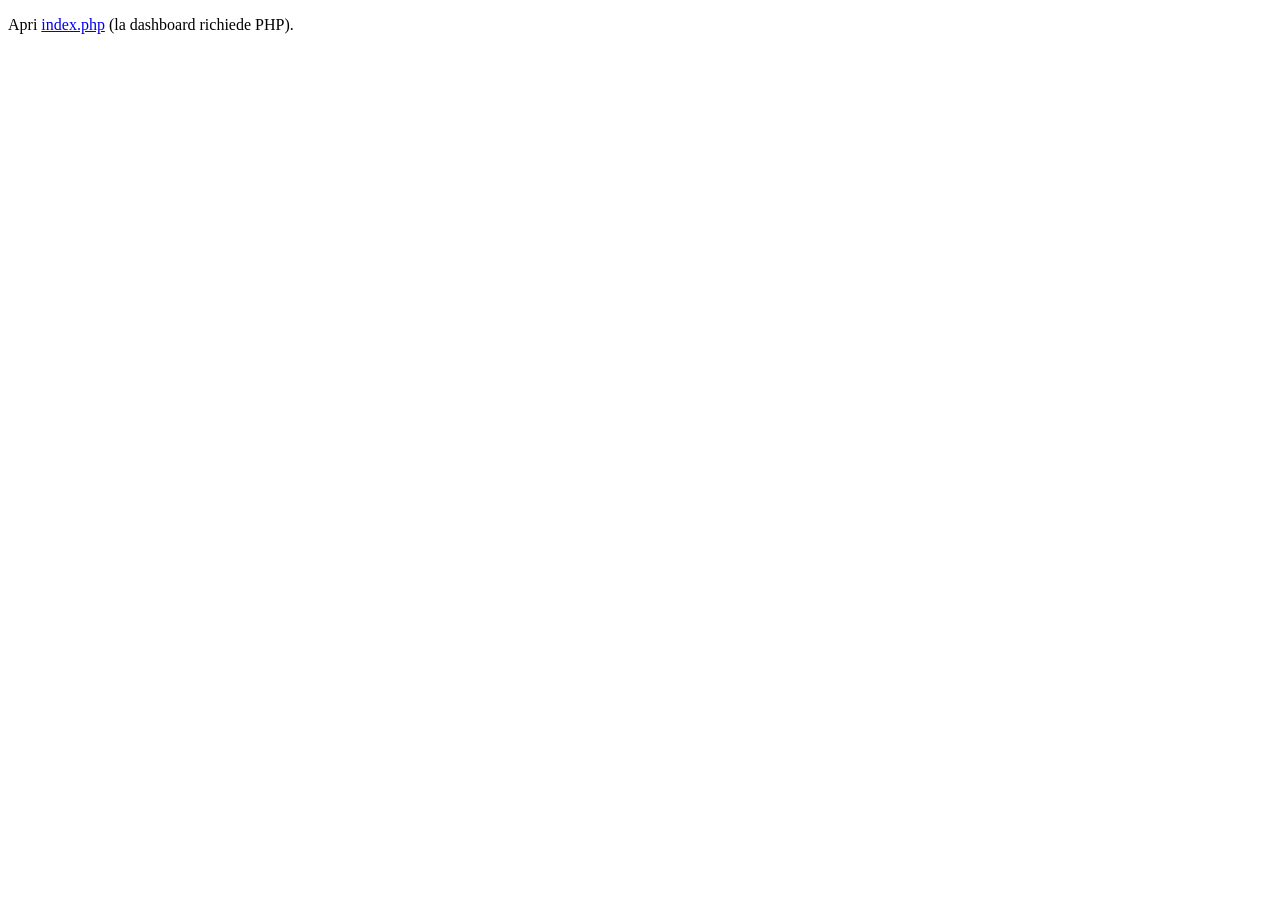
==== cinema-project/index.html @ 03430f6d "Add files via upload" ====
<!DOCTYPE html>
<html lang="it">
<head>
    <meta charset="UTF-8">
    <meta http-equiv="refresh" content="0; url=index.php">
    <title>Reindirizzamento…</title>
</head>
<body>
    <p>Apri <a href="index.php">index.php</a> (la dashboard richiede PHP).</p>
</body>
</html>
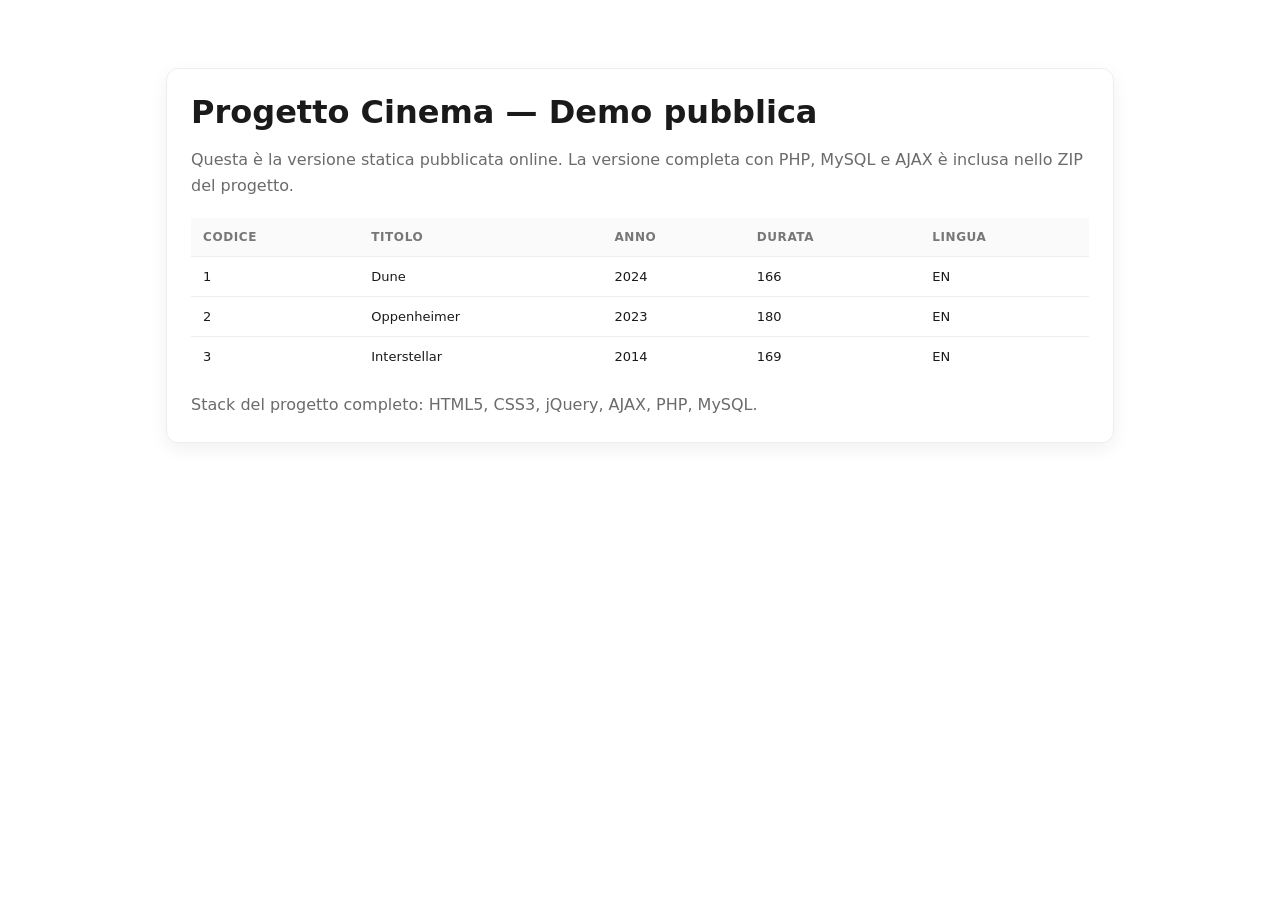
==== commit 2d19be0b: "Update index.html" ====
--- a/cinema-project/index.html
+++ b/cinema-project/index.html
@@ -2,10 +2,47 @@
 <html lang="it">
 <head>
     <meta charset="UTF-8">
-    <meta http-equiv="refresh" content="0; url=index.php">
-    <title>Reindirizzamento…</title>
+    <meta name="viewport" content="width=device-width, initial-scale=1.0">
+    <title>Cinema — Demo pubblica</title>
+    <link rel="stylesheet" href="css/style.css">
+    <style>
+        .demo-wrap { max-width: 980px; margin: 40px auto; padding: 0 16px; }
+        .demo-card { background: #fff; border: 1px solid #eee; border-radius: 12px; padding: 24px; box-shadow: 0 6px 18px rgba(0,0,0,.06); }
+        .demo-note { margin-top: 16px; color: #6b6b6b; line-height: 1.6; }
+        .demo-table { width: 100%; border-collapse: collapse; margin-top: 20px; }
+        .demo-table th, .demo-table td { padding: 12px; border-bottom: 1px solid #eee; text-align: left; }
+        .demo-table th { background: #fafafa; text-transform: uppercase; font-size: 12px; letter-spacing: .05em; color: #777; }
+    </style>
 </head>
-<body>
-    <p>Apri <a href="index.php">index.php</a> (la dashboard richiede PHP).</p>
+<body class="interfaccia-5 palette-bianca">
+    <div class="demo-wrap">
+        <div class="demo-card">
+            <h1>Progetto Cinema — Demo pubblica</h1>
+            <p class="demo-note">
+                Questa è la versione statica pubblicata online. La versione completa con PHP, MySQL e AJAX è inclusa nello ZIP del progetto.
+            </p>
+
+            <table class="demo-table">
+                <thead>
+                    <tr>
+                        <th>Codice</th>
+                        <th>Titolo</th>
+                        <th>Anno</th>
+                        <th>Durata</th>
+                        <th>Lingua</th>
+                    </tr>
+                </thead>
+                <tbody>
+                    <tr><td>1</td><td>Dune</td><td>2024</td><td>166</td><td>EN</td></tr>
+                    <tr><td>2</td><td>Oppenheimer</td><td>2023</td><td>180</td><td>EN</td></tr>
+                    <tr><td>3</td><td>Interstellar</td><td>2014</td><td>169</td><td>EN</td></tr>
+                </tbody>
+            </table>
+
+            <p class="demo-note">
+                Stack del progetto completo: HTML5, CSS3, jQuery, AJAX, PHP, MySQL.
+            </p>
+        </div>
+    </div>
 </body>
-</html>
+</html>
--- a/cinema-project/css/style.css
+++ b/cinema-project/css/style.css
@@ -0,0 +1,406 @@
+/**
+ * Interfaccia 5 — Palette BIANCA
+ * CRUD tabella Film: layout a due colonne, card, tipografia pulita.
+ */
+
+:root {
+    /* Palette bianca */
+    --bg-page: #ffffff;
+    --bg-card: #ffffff;
+    --bg-input: #ffffff;
+    --bg-table-head: #fafafa;
+    --bg-row-hover: #f8f8f8;
+    --border: #e8e8e8;
+    --border-soft: #f0f0f0;
+    --text: #1a1a1a;
+    --text-muted: #6b6b6b;
+    --text-caption: #9a9a9a;
+    --accent: #111111;
+    --shadow-card: 0 1px 3px rgba(0, 0, 0, 0.06), 0 12px 32px rgba(0, 0, 0, 0.04);
+    --radius-card: 12px;
+    --radius-pill: 999px;
+}
+
+* {
+    box-sizing: border-box;
+    margin: 0;
+    padding: 0;
+    font-family: system-ui, -apple-system, BlinkMacSystemFont, 'Segoe UI', Roboto, sans-serif;
+}
+
+body.interfaccia-5.palette-bianca {
+    background: var(--bg-page);
+    color: var(--text);
+    min-height: 100vh;
+    display: flex;
+    justify-content: center;
+    padding: 28px 16px 40px;
+}
+
+/* Shell principale — Interfaccia 5 */
+.app-container.interfaccia-5 {
+    width: 100%;
+    max-width: 1180px;
+    background: var(--bg-card);
+    border-radius: var(--radius-card);
+    border: 1px solid var(--border-soft);
+    box-shadow: var(--shadow-card);
+    padding: 0;
+    overflow: hidden;
+}
+
+/* Barra titolo */
+.ui-strip {
+    display: flex;
+    justify-content: space-between;
+    align-items: flex-start;
+    flex-wrap: wrap;
+    gap: 16px;
+    padding: 22px 26px 18px;
+    border-bottom: 1px solid var(--border-soft);
+    background: var(--bg-card);
+}
+
+.ui-strip__titles h1 {
+    font-size: 1.35rem;
+    font-weight: 600;
+    letter-spacing: -0.02em;
+    color: var(--text);
+}
+
+.ui-strip__titles .subtitle {
+    display: block;
+    margin-top: 6px;
+    font-size: 0.8125rem;
+    color: var(--text-muted);
+    line-height: 1.45;
+    max-width: 520px;
+}
+
+.ui-strip__meta {
+    display: flex;
+    flex-direction: column;
+    align-items: flex-end;
+    gap: 8px;
+}
+
+.badge-ui {
+    display: inline-flex;
+    align-items: center;
+    gap: 8px;
+    font-size: 0.6875rem;
+    font-weight: 600;
+    letter-spacing: 0.08em;
+    text-transform: uppercase;
+    color: var(--text-caption);
+    padding: 6px 12px;
+    border: 1px solid var(--border);
+    border-radius: var(--radius-pill);
+    background: var(--bg-page);
+}
+
+.badge-ui strong {
+    color: var(--text);
+    font-weight: 600;
+}
+
+.header-actions {
+    display: flex;
+    gap: 8px;
+    flex-wrap: wrap;
+    justify-content: flex-end;
+}
+
+.btn {
+    border: 1px solid transparent;
+    border-radius: var(--radius-pill);
+    padding: 8px 18px;
+    font-size: 0.8125rem;
+    font-weight: 500;
+    cursor: pointer;
+    transition: background 0.15s ease, border-color 0.15s ease, color 0.15s ease;
+}
+
+.btn-primary {
+    background: var(--accent);
+    color: #fff;
+}
+
+.btn-primary:hover {
+    background: #000;
+}
+
+.btn-ghost {
+    background: transparent;
+    color: var(--text-muted);
+    border-color: var(--border);
+}
+
+.btn-ghost:hover {
+    background: var(--bg-table-head);
+    color: var(--text);
+}
+
+/* Griglia due pannelli (tabella + form) */
+.layout {
+    display: grid;
+    grid-template-columns: minmax(0, 1.65fr) minmax(0, 1fr);
+    gap: 0;
+}
+
+@media (max-width: 960px) {
+    .layout {
+        grid-template-columns: 1fr;
+    }
+}
+
+.card {
+    background: var(--bg-card);
+    padding: 20px 22px 22px;
+    border-right: 1px solid var(--border-soft);
+}
+
+.layout .card:last-child {
+    border-right: none;
+}
+
+@media (max-width: 960px) {
+    .card {
+        border-right: none;
+        border-bottom: 1px solid var(--border-soft);
+    }
+    .layout .card:last-child {
+        border-bottom: none;
+    }
+}
+
+.card-header {
+    display: flex;
+    justify-content: space-between;
+    align-items: baseline;
+    margin-bottom: 10px;
+    gap: 12px;
+}
+
+.card-header h2 {
+    font-size: 0.8125rem;
+    font-weight: 600;
+    text-transform: uppercase;
+    letter-spacing: 0.06em;
+    color: var(--text-caption);
+}
+
+.card-header .card-kicker {
+    font-size: 0.75rem;
+    color: var(--text-caption);
+}
+
+.divider {
+    border: none;
+    border-top: 1px solid var(--border-soft);
+    margin: 0 0 14px;
+}
+
+.table-wrapper {
+    max-height: 480px;
+    overflow: auto;
+    border: 1px solid var(--border-soft);
+    border-radius: 8px;
+    background: var(--bg-page);
+}
+
+table {
+    width: 100%;
+    border-collapse: collapse;
+    font-size: 0.8125rem;
+}
+
+thead {
+    position: sticky;
+    top: 0;
+    background: var(--bg-table-head);
+    z-index: 1;
+    border-bottom: 1px solid var(--border-soft);
+}
+
+th,
+td {
+    padding: 10px 12px;
+    text-align: left;
+    border-bottom: 1px solid var(--border-soft);
+    vertical-align: middle;
+}
+
+th {
+    font-weight: 600;
+    font-size: 0.6875rem;
+    text-transform: uppercase;
+    letter-spacing: 0.05em;
+    color: var(--text-caption);
+}
+
+tbody tr:last-child td {
+    border-bottom: none;
+}
+
+tbody tr:hover td {
+    background: var(--bg-row-hover);
+}
+
+td .badge {
+    display: inline-flex;
+    padding: 3px 10px;
+    border-radius: var(--radius-pill);
+    border: 1px solid var(--border-soft);
+    background: var(--bg-page);
+    font-size: 0.6875rem;
+    font-weight: 500;
+    color: var(--text-muted);
+}
+
+.actions-cell {
+    white-space: nowrap;
+}
+
+.btn-table {
+    border-radius: var(--radius-pill);
+    border: 1px solid var(--border-soft);
+    padding: 4px 12px;
+    font-size: 0.6875rem;
+    font-weight: 500;
+    cursor: pointer;
+    background: var(--bg-page);
+    color: var(--text-muted);
+}
+
+.btn-table.edit:hover {
+    border-color: var(--border);
+    color: var(--text);
+}
+
+.btn-table.delete {
+    color: #a30f26;
+    border-color: #f5d0d5;
+}
+
+.btn-table.delete:hover {
+    background: #fff5f6;
+}
+
+.empty-state {
+    padding: 36px 16px;
+    text-align: center;
+    color: var(--text-caption);
+    font-size: 0.8125rem;
+}
+
+/* Form — palette bianca */
+.form-grid {
+    display: grid;
+    grid-template-columns: repeat(2, minmax(0, 1fr));
+    gap: 12px 16px;
+    margin-bottom: 8px;
+}
+
+@media (max-width: 600px) {
+    .form-grid {
+        grid-template-columns: 1fr;
+    }
+}
+
+.form-group {
+    display: flex;
+    flex-direction: column;
+    gap: 6px;
+}
+
+.form-group label {
+    font-size: 0.6875rem;
+    font-weight: 600;
+    text-transform: uppercase;
+    letter-spacing: 0.05em;
+    color: var(--text-caption);
+}
+
+.form-group label .hint-inline {
+    font-weight: 400;
+    text-transform: none;
+    letter-spacing: normal;
+    color: var(--text-muted);
+    font-size: 0.65rem;
+}
+
+.form-group input {
+    border-radius: 8px;
+    border: 1px solid var(--border);
+    padding: 10px 12px;
+    font-size: 0.875rem;
+    outline: none;
+    background: var(--bg-input);
+    color: var(--text);
+    transition: border-color 0.15s ease, box-shadow 0.15s ease;
+}
+
+.form-group input:focus {
+    border-color: var(--accent);
+    box-shadow: 0 0 0 3px rgba(17, 17, 17, 0.06);
+}
+
+.form-group input::placeholder {
+    color: #bbb;
+}
+
+.form-row-full {
+    grid-column: 1 / -1;
+}
+
+.form-footer {
+    display: flex;
+    justify-content: space-between;
+    align-items: center;
+    gap: 12px;
+    margin-top: 18px;
+    padding-top: 16px;
+    border-top: 1px solid var(--border-soft);
+    flex-wrap: wrap;
+}
+
+.message {
+    border-radius: 8px;
+    padding: 8px 14px;
+    font-size: 0.8125rem;
+    display: inline-flex;
+    align-items: center;
+    gap: 8px;
+    max-width: 100%;
+}
+
+.message-success {
+    background: #f4fbf6;
+    color: #1b5e20;
+    border: 1px solid #c8e6c9;
+}
+
+.message-error {
+    background: #fff8f8;
+    color: #b71c1c;
+    border: 1px solid #ffcdd2;
+}
+
+.message .label {
+    font-weight: 700;
+    font-size: 0.625rem;
+    letter-spacing: 0.06em;
+}
+
+.hidden {
+    display: none !important;
+}
+
+code {
+    font-size: 0.8em;
+    padding: 2px 6px;
+    border-radius: 4px;
+    background: var(--bg-table-head);
+    border: 1px solid var(--border-soft);
+}
